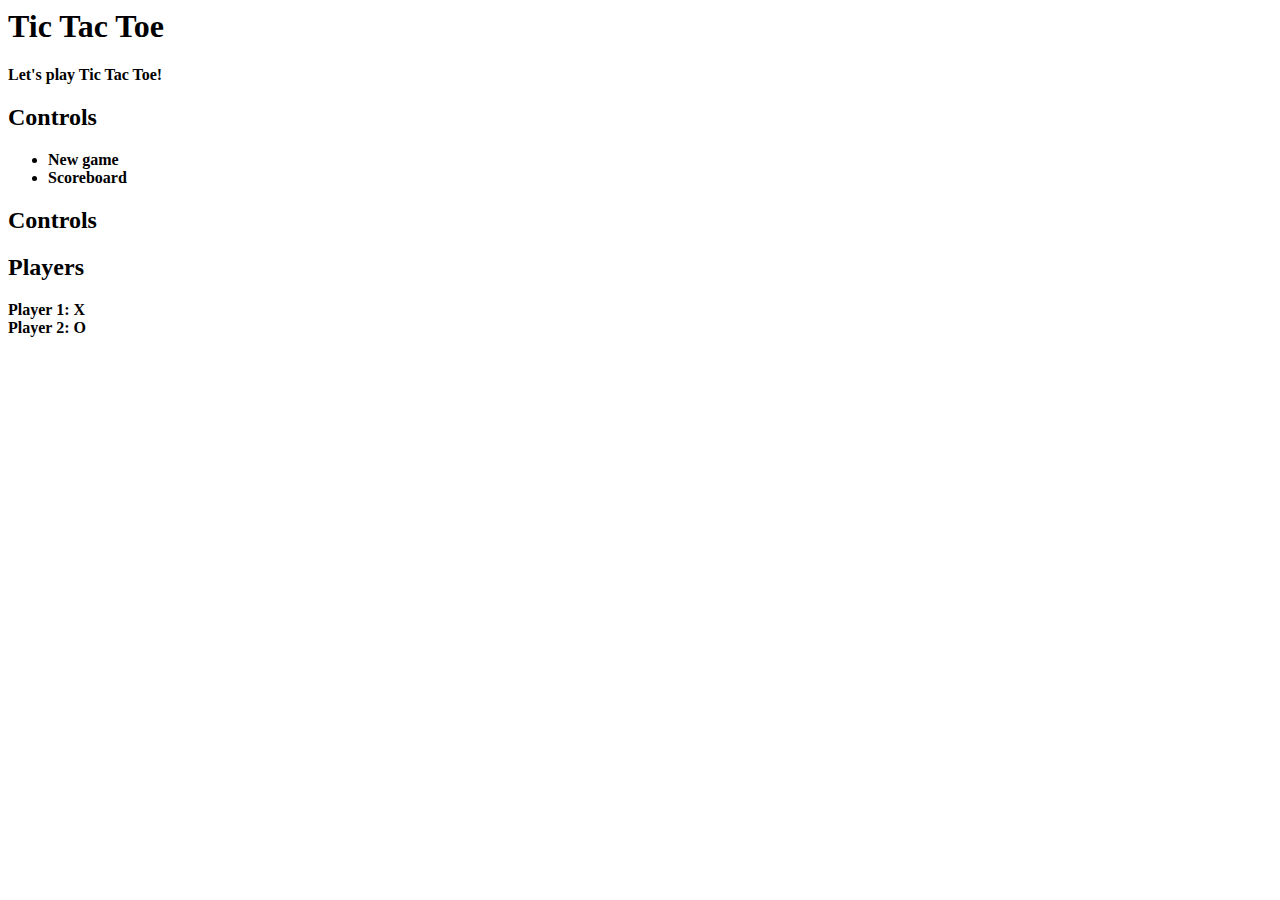
==== tictactoe.html @ c91c91a3 "Initial commit" ====
<html>
<h1> Tic Tac Toe </h1>
<b>
Let's play Tic Tac Toe! 
<h2> Controls </h2>
<ul>
<li> New game
<li> Scoreboard
</ul>
<h2> Controls </h2>
<h2> Players </h2>
<p>
Player 1: X <br>
Player 2: O 
</p>
</b>
</html>
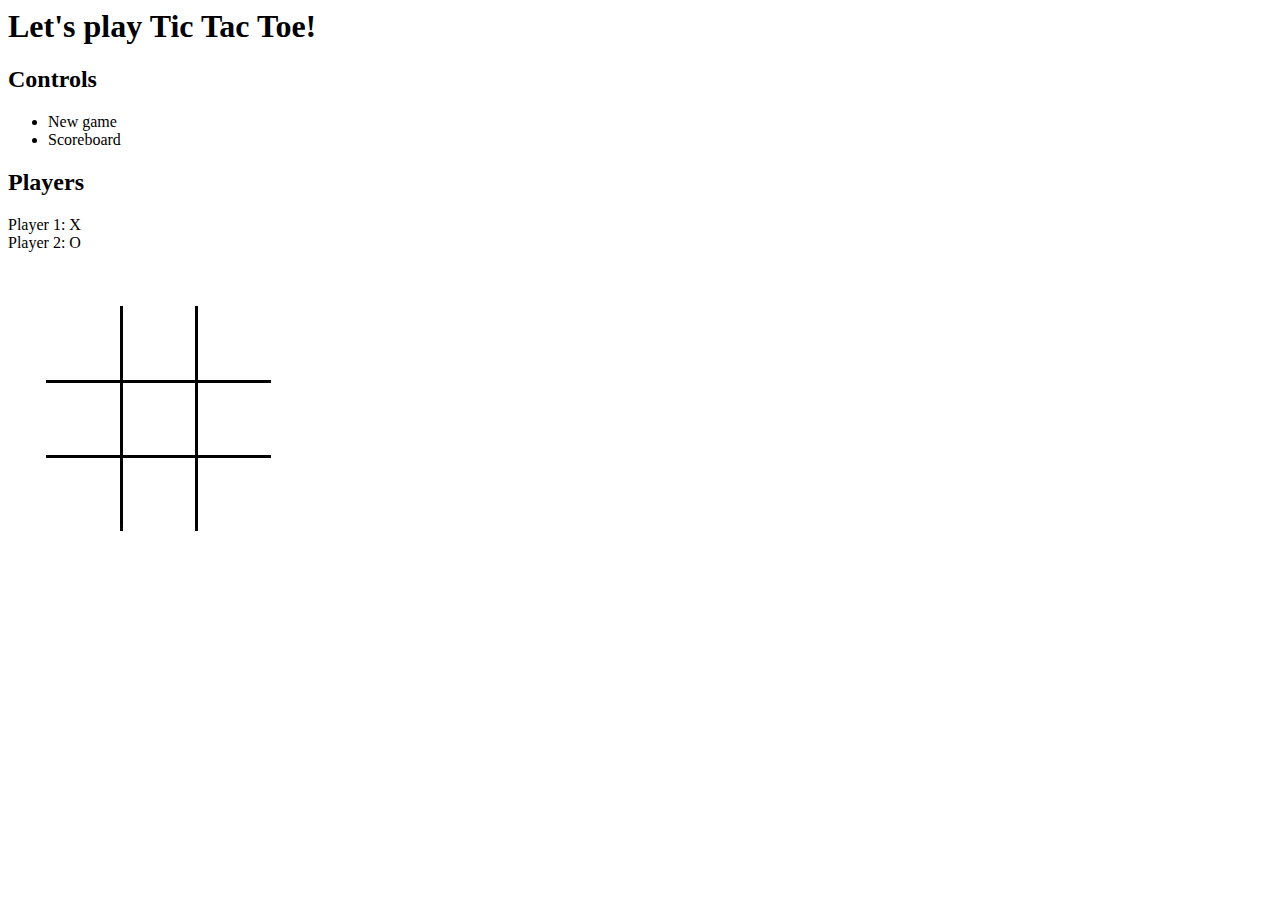
==== commit ffd1d014: "Added image to page" ====
--- a/tictactoe.html
+++ b/tictactoe.html
@@ -1,17 +1,17 @@
 <html>
-<h1> Tic Tac Toe </h1>
-<b>
-Let's play Tic Tac Toe! 
-<h2> Controls </h2>
-<ul>
-<li> New game
-<li> Scoreboard
-</ul>
-<h2> Controls </h2>
-<h2> Players </h2>
-<p>
-Player 1: X <br>
-Player 2: O 
-</p>
-</b>
+<h1> Let's play Tic Tac Toe! </h1>
+<body>
+	<h2> Controls </h2>
+	<ul>
+		<li> New game </li>
+		<li> Scoreboard </li>
+	</ul>
+	<h2> Players </h2>
+	<p>
+		Player 1: X <br>
+		Player 2: O 
+	</p>
+
+	<img src="board.png" size="width: 400px height: 400px"></img> 
+</body>
 </html>
